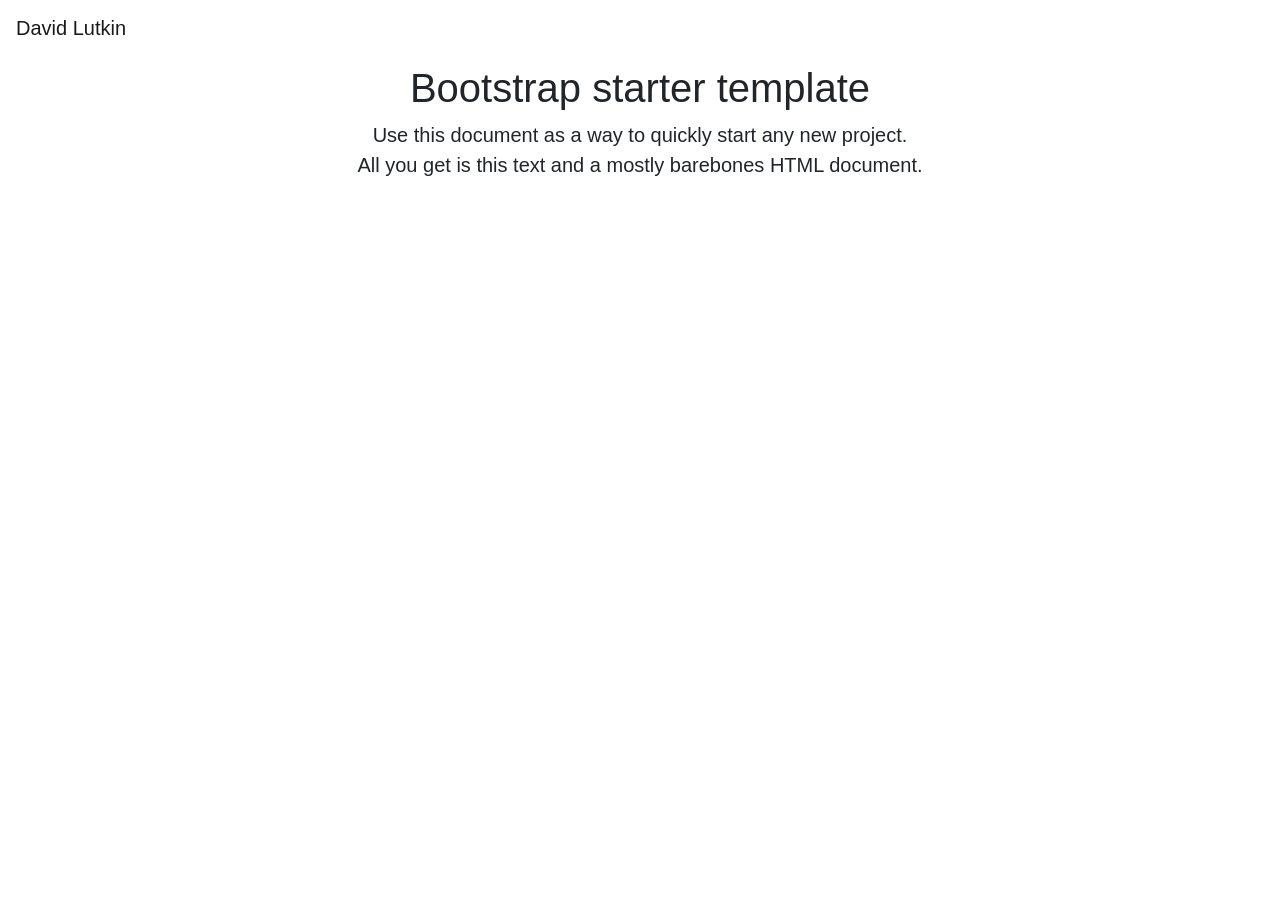
==== blog.html @ 55769c71 "added blog page and links to it" ====
<!doctype html>
<html lang="en">
  <head>
    <!-- Required meta tags -->
    <meta charset="utf-8">
    <meta name="viewport" content="width=device-width, initial-scale=1, shrink-to-fit=no">

    <meta name="author" content="david lutkin">
    <link rel="icon" href="images/favicon.ico">

    <!-- Bootstrap CSS -->
    <link rel="stylesheet" href="https://stackpath.bootstrapcdn.com/bootstrap/4.3.1/css/bootstrap.min.css" integrity="sha384-ggOyR0iXCbMQv3Xipma34MD+dH/1fQ784/j6cY/iJTQUOhcWr7x9JvoRxT2MZw1T" crossorigin="anonymous">
    <!-- Custom CSS -->
    <link href="https://fonts.googleapis.com/css?family=Lato&display=swap" rel="stylesheet">

    <title>David Lutkin</title>
  </head>

  <body>
    <nav class="navbar navbar-light" style="background-color: #ffffff;">
      <a class="navbar-brand" href="index.html">David Lutkin</a>
      <!-- Navbar content -->
    </nav>

    <h1></h1>

    <main role="main" class="container">

      <div style="text-align: center;">
        <h1>Bootstrap starter template</h1>
        <p class="lead">Use this document as a way to quickly start any new project.<br> All you get is this text and a mostly barebones HTML document.</p>
      </div>

    </main><!-- /.container -->

    <!-- Optional JavaScript -->
    <!-- jQuery first, then Popper.js, then Bootstrap JS -->
    <script src="https://code.jquery.com/jquery-3.3.1.slim.min.js" integrity="sha384-q8i/X+965DzO0rT7abK41JStQIAqVgRVzpbzo5smXKp4YfRvH+8abtTE1Pi6jizo" crossorigin="anonymous"></script>
    <script src="https://cdnjs.cloudflare.com/ajax/libs/popper.js/1.14.7/umd/popper.min.js" integrity="sha384-UO2eT0CpHqdSJQ6hJty5KVphtPhzWj9WO1clHTMGa3JDZwrnQq4sF86dIHNDz0W1" crossorigin="anonymous"></script>
    <script src="https://stackpath.bootstrapcdn.com/bootstrap/4.3.1/js/bootstrap.min.js" integrity="sha384-JjSmVgyd0p3pXB1rRibZUAYoIIy6OrQ6VrjIEaFf/nJGzIxFDsf4x0xIM+B07jRM" crossorigin="anonymous"></script>
  </body>
</html>
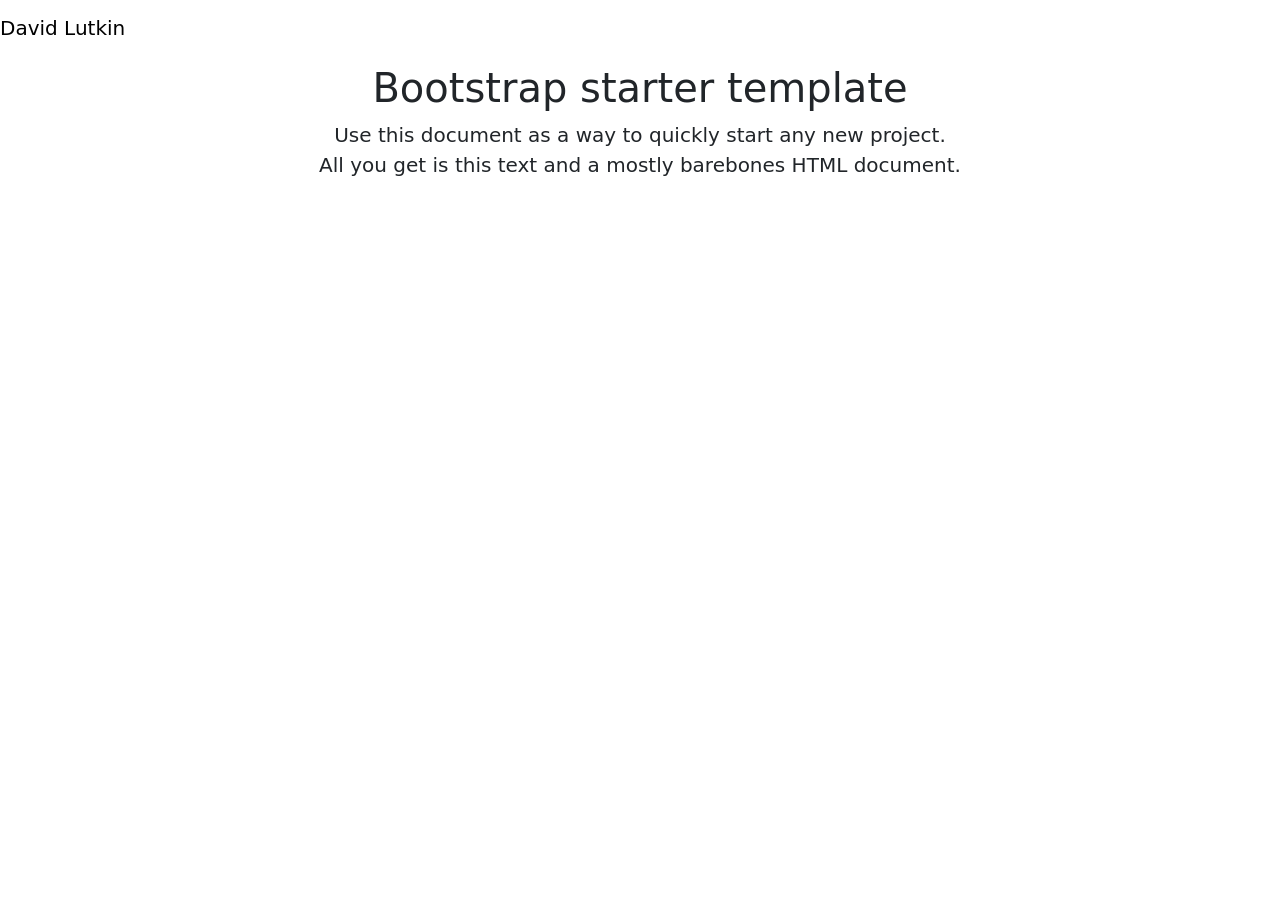
==== commit a580e45a: "removing local bootstrap" ====
--- a/blog.html
+++ b/blog.html
@@ -8,8 +8,8 @@
     <meta name="author" content="david lutkin">
     <link rel="icon" href="images/favicon.ico">
 
-    <!-- Bootstrap CSS -->
-    <link rel="stylesheet" href="https://stackpath.bootstrapcdn.com/bootstrap/4.3.1/css/bootstrap.min.css" integrity="sha384-ggOyR0iXCbMQv3Xipma34MD+dH/1fQ784/j6cY/iJTQUOhcWr7x9JvoRxT2MZw1T" crossorigin="anonymous">
+    <!-- Bootstrap CDN -->
+    <link href="https://cdn.jsdelivr.net/npm/bootstrap@5.0.0-beta2/dist/css/bootstrap.min.css" rel="stylesheet" integrity="sha384-BmbxuPwQa2lc/FVzBcNJ7UAyJxM6wuqIj61tLrc4wSX0szH/Ev+nYRRuWlolflfl" crossorigin="anonymous">
     <!-- Custom CSS -->
     <link href="https://fonts.googleapis.com/css?family=Lato&display=swap" rel="stylesheet">
 
@@ -36,7 +36,6 @@
     <!-- Optional JavaScript -->
     <!-- jQuery first, then Popper.js, then Bootstrap JS -->
     <script src="https://code.jquery.com/jquery-3.3.1.slim.min.js" integrity="sha384-q8i/X+965DzO0rT7abK41JStQIAqVgRVzpbzo5smXKp4YfRvH+8abtTE1Pi6jizo" crossorigin="anonymous"></script>
-    <script src="https://cdnjs.cloudflare.com/ajax/libs/popper.js/1.14.7/umd/popper.min.js" integrity="sha384-UO2eT0CpHqdSJQ6hJty5KVphtPhzWj9WO1clHTMGa3JDZwrnQq4sF86dIHNDz0W1" crossorigin="anonymous"></script>
-    <script src="https://stackpath.bootstrapcdn.com/bootstrap/4.3.1/js/bootstrap.min.js" integrity="sha384-JjSmVgyd0p3pXB1rRibZUAYoIIy6OrQ6VrjIEaFf/nJGzIxFDsf4x0xIM+B07jRM" crossorigin="anonymous"></script>
+    <script src="https://cdn.jsdelivr.net/npm/bootstrap@5.0.0-beta2/dist/js/bootstrap.bundle.min.js" integrity="sha384-b5kHyXgcpbZJO/tY9Ul7kGkf1S0CWuKcCD38l8YkeH8z8QjE0GmW1gYU5S9FOnJ0" crossorigin="anonymous"></script>
   </body>
 </html>
